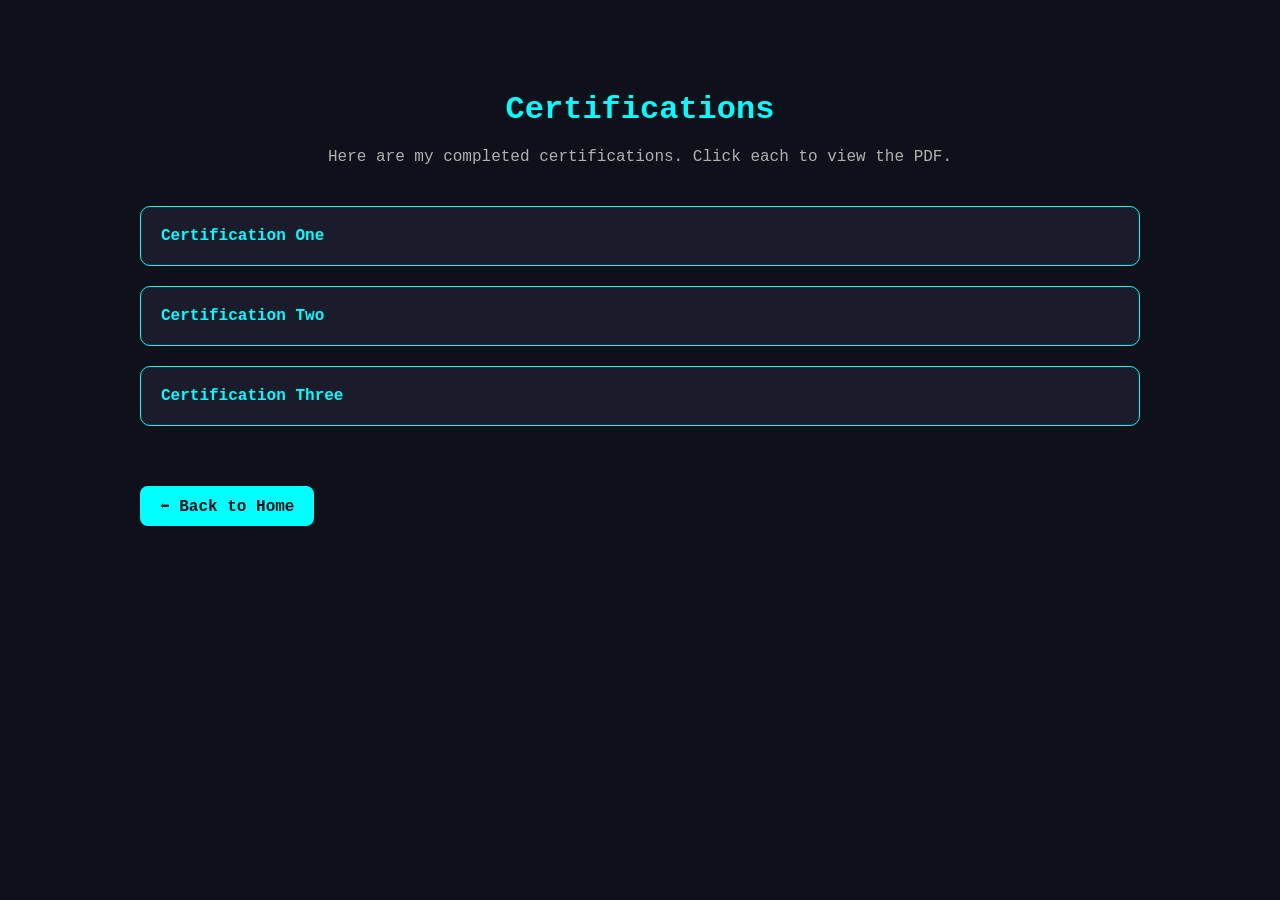
==== certs.html @ bf3ae5ae "j" ====
<!DOCTYPE html>
<html lang="en">
<head>
    <meta charset="UTF-8">
    <title>Certifications</title>
    <meta name="viewport" content="width=device-width, initial-scale=1.0">
    <style>
        body {
            font-family: 'Courier New', Courier, monospace;
            background-color: #0f111a;
            color: #f0f0f0;
            max-width: 1000px;
            margin: 40px auto;
            padding: 30px;
        }

        h1 {
            text-align: center;
            color: #00ffff;
            margin-bottom: 20px;
        }

        p {
            text-align: center;
            color: #b0b0b0;
            margin-bottom: 40px;
        }

        ul {
            list-style: none;
            padding: 0;
        }

        li {
            background-color: #1a1c2b;
            border: 1px solid #00ffff;
            border-radius: 10px;
            padding: 20px;
            margin-bottom: 20px;
            transition: transform 0.2s, box-shadow 0.2s;
        }

        li:hover {
            transform: translateY(-5px);
            box-shadow: 0 8px 20px rgba(0, 255, 255, 0.3);
        }

        a {
            color: #00ffff;
            text-decoration: none;
            font-weight: bold;
        }

        a:hover {
            text-shadow: 0 0 8px #00ffff;
            color: #00cccc;
        }

        a.back-home {
            display: inline-block;
            margin-top: 40px;
            padding: 10px 20px;
            background-color: #00ffff;
            color: #0f111a;
            border-radius: 8px;
            text-decoration: none;
            font-weight: bold;
        }

        a.back-home:hover {
            background-color: #00cccc;
        }
    </style>
</head>
<body>

    <h1>Certifications</h1>
    <p>Here are my completed certifications. Click each to view the PDF.</p>

    <ul>
        <li><a href="" target="_blank">Certification One</a></li>
        <li><a href="certificates/cert2.pdf" target="_blank">Certification Two</a></li>
        <li><a href="certificates/cert3.pdf" target="_blank">Certification Three</a></li>
        <!-- Add more certifications as needed -->
    </ul>

    <a href="index.html" class="back-home">⬅ Back to Home</a>

</body>
</html>
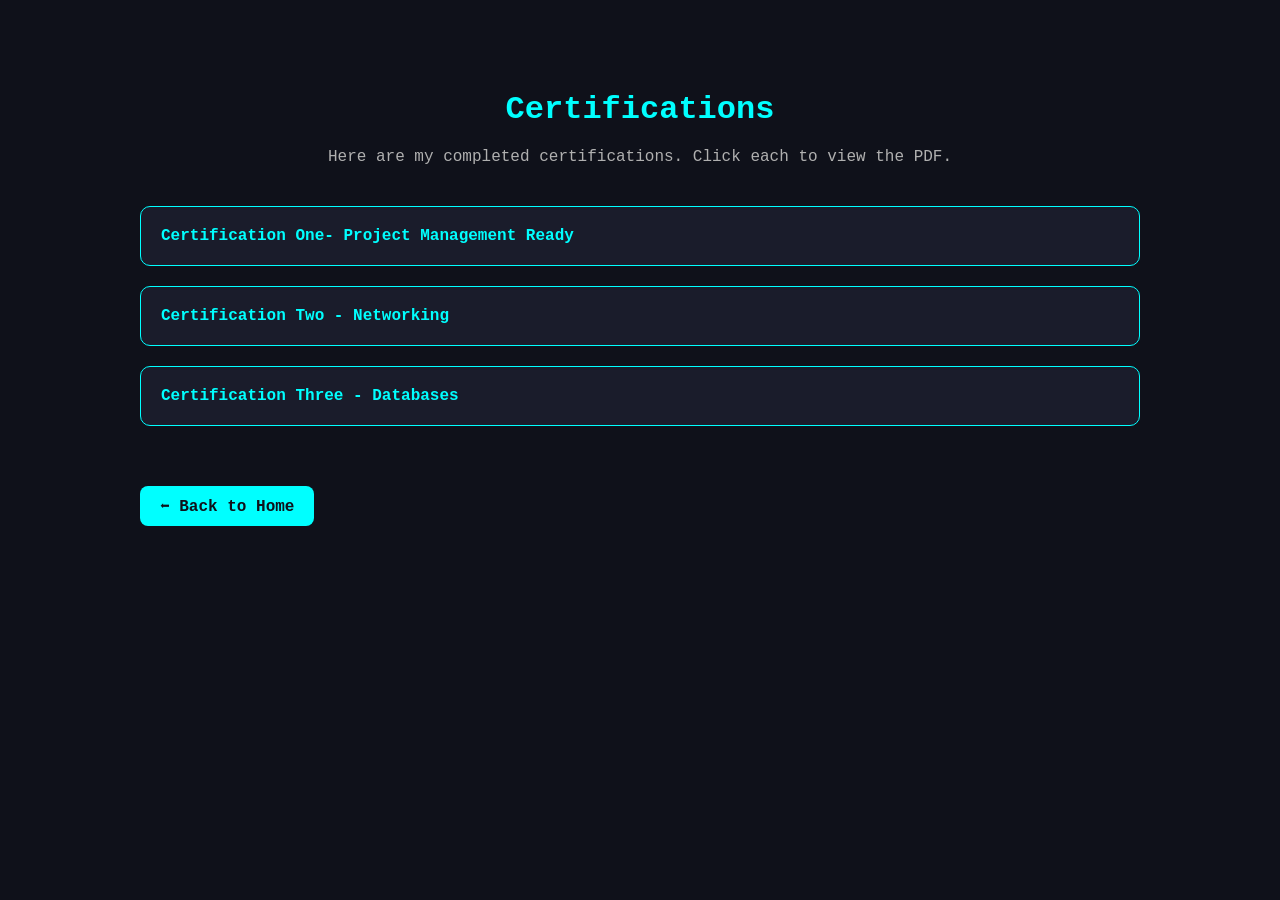
==== commit bb301f4c: "j" ====
--- a/certs.html
+++ b/certs.html
@@ -78,9 +78,9 @@
     <p>Here are my completed certifications. Click each to view the PDF.</p>
 
     <ul>
-        <li><a href="" target="_blank">Certification One</a></li>
-        <li><a href="certificates/cert2.pdf" target="_blank">Certification Two</a></li>
-        <li><a href="certificates/cert3.pdf" target="_blank">Certification Three</a></li>
+        <li><a href="certificates.html/certificates.html/PMI Project Management Ready.pdf" target="_blank">Certification One- Project Management Ready</a></li>
+        <li><a href="certificates.html/certificates.html/NetworkingCERT.pdf" target="_blank">Certification Two - Networking</a></li>
+        <li><a href="certificates.html/certificates.html/Database certificate.pdf" target="_blank">Certification Three - Databases</a></li>
         <!-- Add more certifications as needed -->
     </ul>
 
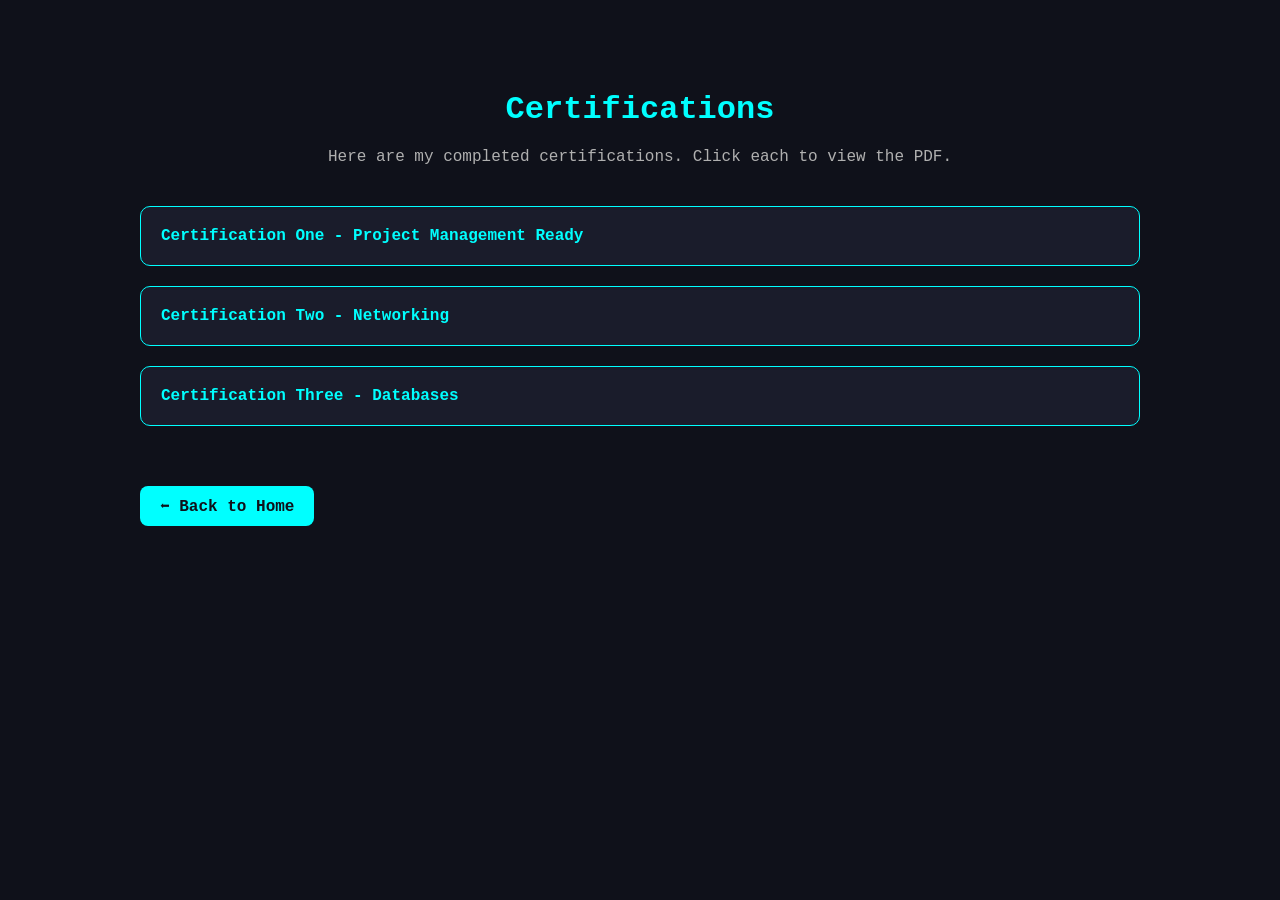
==== commit e2ad7f00: "j" ====
--- a/certs.html
+++ b/certs.html
@@ -78,7 +78,7 @@
     <p>Here are my completed certifications. Click each to view the PDF.</p>
 
     <ul>
-        <li><a href="certificates.html/certificates.html/PMI Project Management Ready.pdf" target="_blank">Certification One- Project Management Ready</a></li>
+        <li><a href="certificates.html/certificates.html/PMI Project Management Ready.pdf" target="_blank">Certification One - Project Management Ready</a></li>
         <li><a href="certificates.html/certificates.html/NetworkingCERT.pdf" target="_blank">Certification Two - Networking</a></li>
         <li><a href="certificates.html/certificates.html/Database certificate.pdf" target="_blank">Certification Three - Databases</a></li>
         <!-- Add more certifications as needed -->
